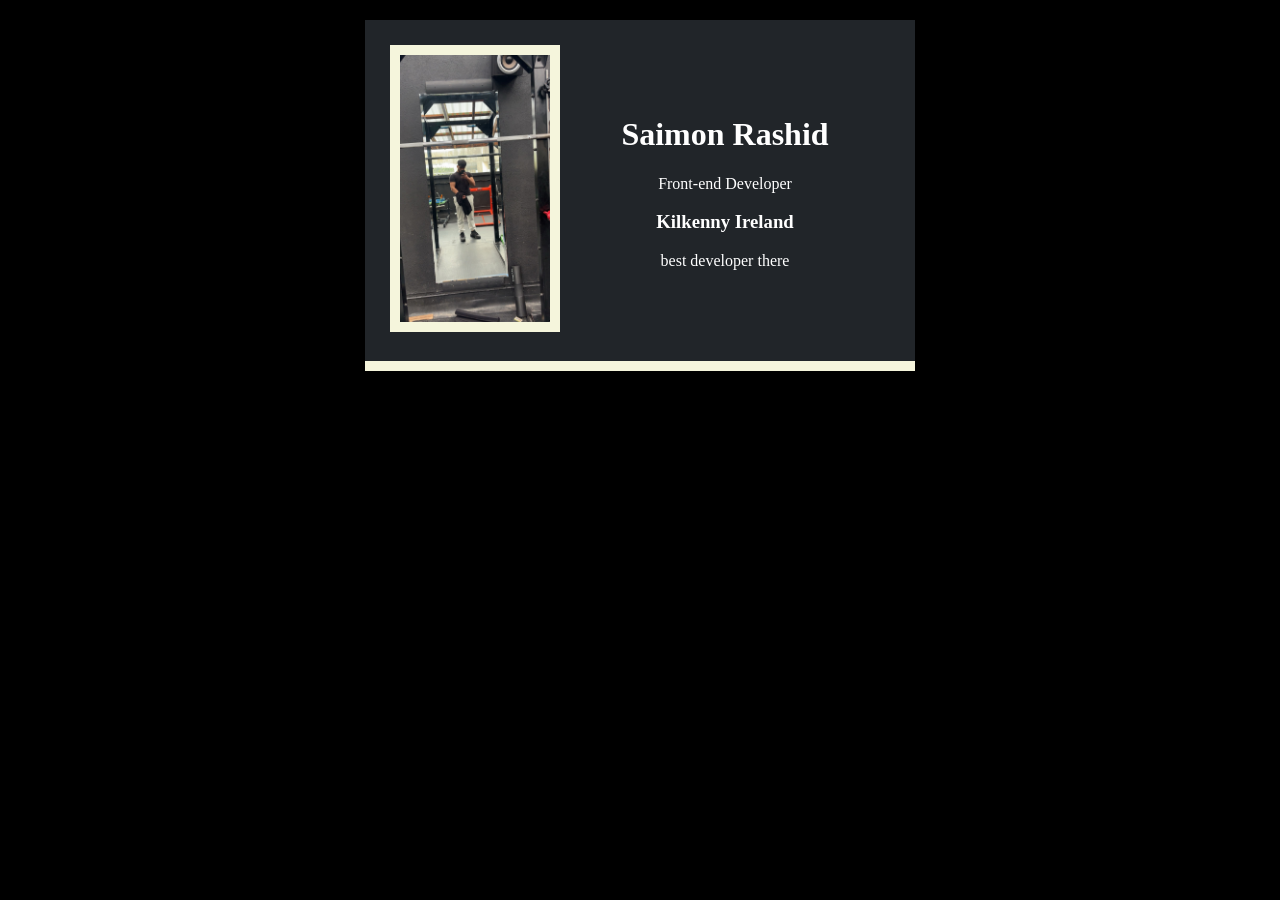
==== card.html @ a3815791 "Add files via upload" ====
<!doctype html>
<html>
  <head>
    <link rel="stylesheet" href="card.css" />
  </head>
  <body>
    <div class="card">
      <div>
        <img
          src="saimon.JPG"
          alt="image of saimon in the mirror"
          class="avatar"
        />
      </div>

      <div class="text">
        <h1>Saimon Rashid</h1>
        <p>Front-end Developer</p>
        <h3>Kilkenny Ireland</h3>
        <p>best developer there</p>
      </div>
    </div>
  </body>
</html>
---- card.css ----
body{
    margin: 20px;
    background-color: black;
}

.avatar{
    width: 150px;
    border: solid beige 10px;
}

.card{
    padding: 20px;
    display: flex;
    align-items: center;
    width: 500px;
    padding: 25px;
    justify-content: space-around;
    background-color: #212529;
    border-bottom: solid beige 10px;
    margin: auto;

}

.text{
    align-items: center;
    text-align: center;
    margin-left: auto;
    margin-right: auto;
    color: white;

}
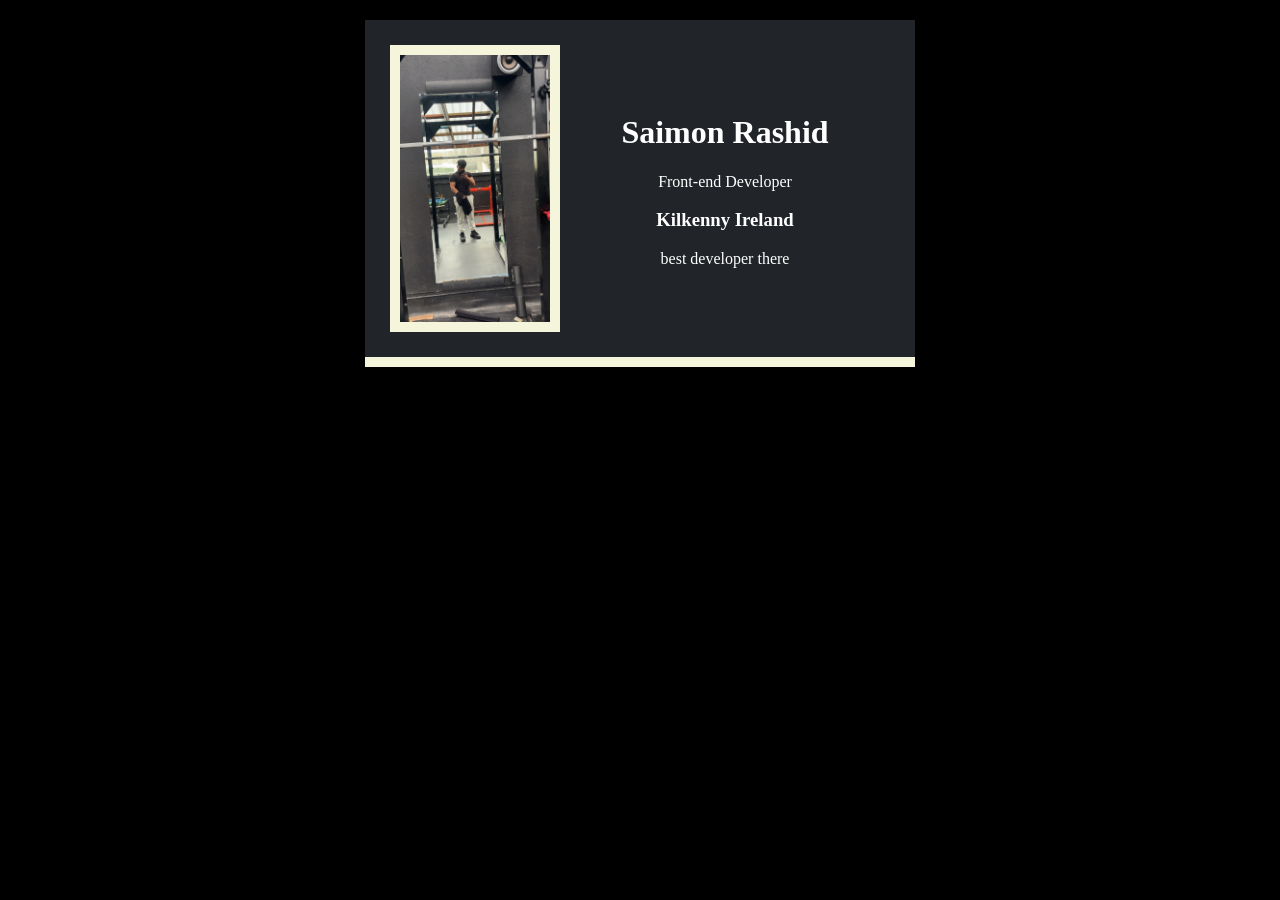
==== commit 748ba27d: "Add files via upload" ====
--- a/card.html
+++ b/card.html
@@ -1,4 +1,11 @@
-<!doctype html>
+<html lang="en">
+  <head>
+    <meta charset="UTF-8" />
+    <meta name="viewport" content="width=device-width, initial-scale=1.0" />
+    <title>Document</title>
+  </head>
+  <body></body>
+</html>
 <html>
   <head>
     <link rel="stylesheet" href="card.css" />
